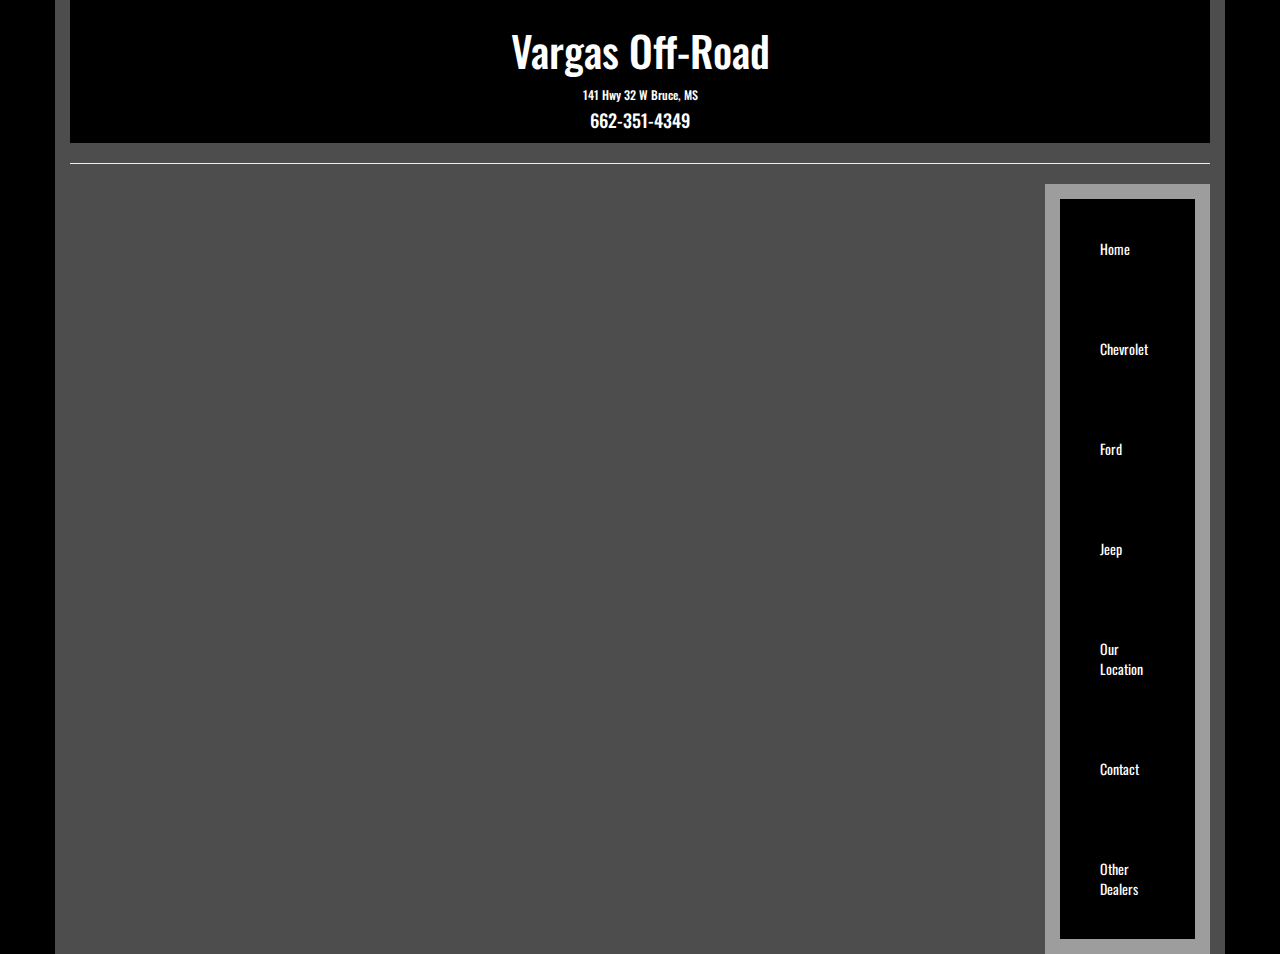
==== index.html @ dee40740 "first shot at img and info" ====
<!DOCTYPE html>
<html lang="en">

<head>
    <meta charset="UTF-8">
    <meta name="viewport" content="width=device-width, initial-scale=1.0">
    <meta http-equiv="X-UA-Compatible" content="ie=edge">
    <title> Vargas Off-Road </title>
    <link href="https://maxcdn.bootstrapcdn.com/bootstrap/3.3.7/css/bootstrap.min.css" rel="stylesheet" integrity="sha384-BVYiiSIFeK1dGmJRAkycuHAHRg32OmUcww7on3RYdg4Va+PmSTsz/K68vbdEjh4u"
        crossorigin="anonymous">
    <link href="https://maxcdn.bootstrapcdn.com/bootstrap/3.3.7/css/bootstrap.min.css">
    <link rel="stylesheet" href="vendor/font-awesome-4.7.0/css/font-awesome.css">
    <link href="https://fonts.googleapis.com/css?family=Oswald" rel="stylesheet">
    <link rel="stylesheet" href="style.css">
</head>

<body>
    <div class="container">
        <div class="row">
            <div class="col-lg-12">
                <div class="BRAND">
                    <h1> Vargas Off-Road </h1>
                    <h6> 141 Hwy 32 W Bruce, MS</h6>
                    <h4>662-351-4349</h4>
                </div>
            </div>
        </div>
        <hr>
        <div class="row">
            <div class="col-lg-10">
                <div class="vehicles"></div>
            </div>
            <div class="col-lg-2">
                <div class="side-bar">
                    <a onclick="document.location.reload()"> Home </a>
                    <a> Chevrolet </a>
                    <a> Ford </a>
                    <a> Jeep </a>
                    <a> Our Location </a>
                    <a> Contact </a>
                    <a> Other Dealers </a>
                </div>
            </div>
        </div>
    </div>

    <script src="vendor/jquery.js"></script>
    <script src="vendor/bootstrap-3.3.7-dist/js/bootstrap.js"></script>
    <script src="index.js"></script>
</body>

</html>
---- style.css ----
body {
    font-family: 'Oswald', sans-serif;
    background-color: #000000;
    background-attachment: fixed;
    background-size: cover;
    color: #d8d8d8;
}
.container {
    background-color: rgba(255, 255, 255, 0.3);
}
.BRAND {
    background-color: rgb(0, 0, 0);
    color: white;
    padding: 2px;
    text-align: center;
    position: static;
}
.BRAND h1 {
    padding: 5px;
    font-size: 3em;
}

/* ******************************************* SIDE-BAR ************************************************* */
.side-bar {
    background-color: rgba(255, 255, 255, 0.45);
    padding: 15px;
}
.side-bar a {
    background-color: #000000;
    color: white;
    padding: 40px;
    display: block;
}
.side-bar a:hover {
    background-color: rgb(0, 0, 255);
    cursor: default;
}

/* ***************************************** VEHICLES *************************************************** */

/*  vehicle IMG */
img {
    padding: 20px;
    width: 26em;
    height: 20em;
    border-radius: 15%;
    border-style: solid;
    border-color: black;
    border-width: 1px;
}
/* ADD TO CART ----------------------------------------- */
#add-to-cart {
    border: none;
    padding: 15px;
    background-color: black;
    color: white;
}
#add-to-cart:hover {
    background-color: blue;
}
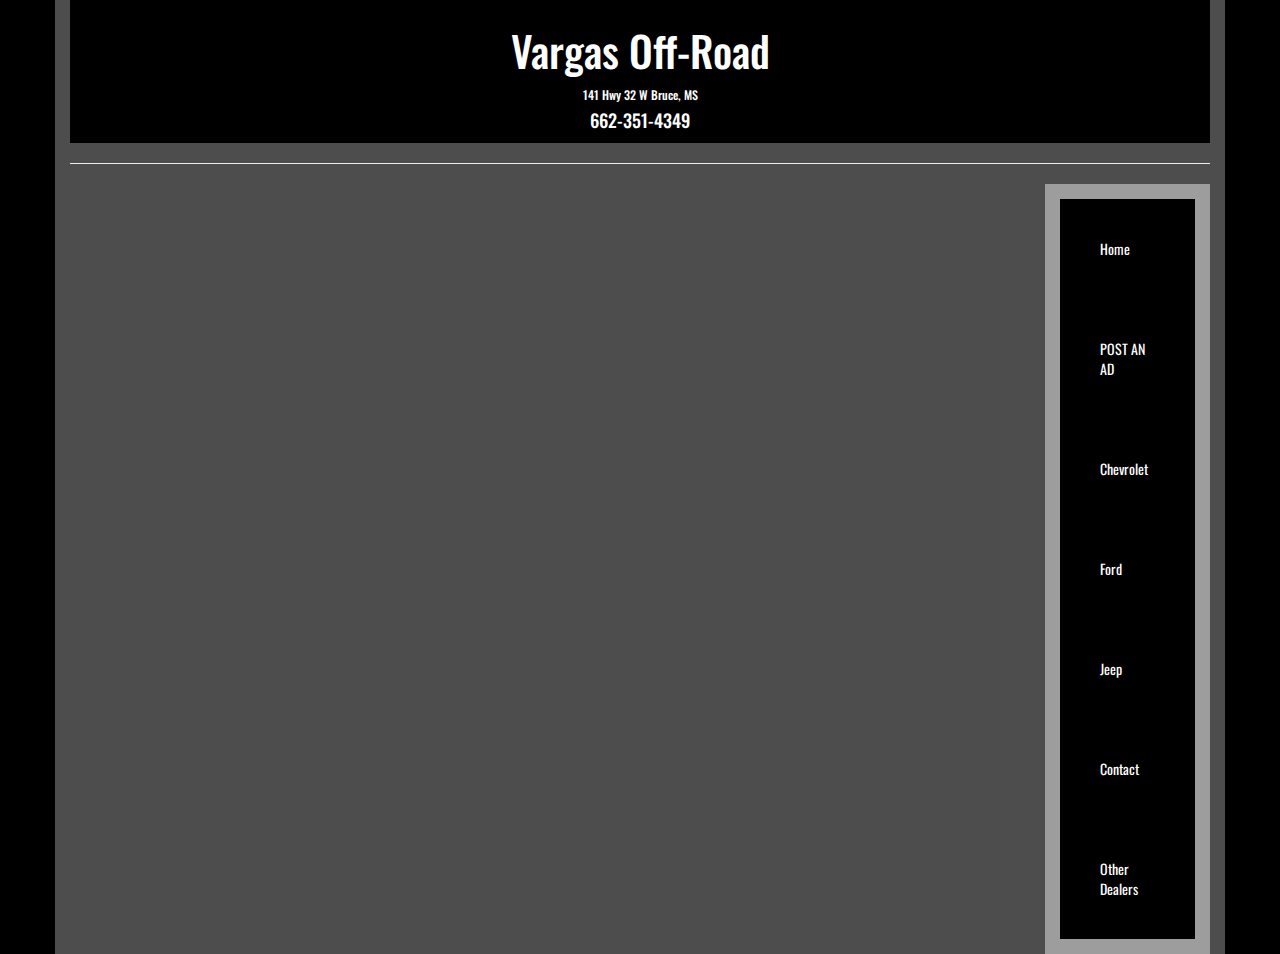
==== commit 4e1dcfd5: "Function to take away from stock does not work, i dont know why. no good point." ====
--- a/index.html
+++ b/index.html
@@ -28,25 +28,25 @@
         <hr>
         <div class="row">
             <div class="col-lg-10">
-                <div class="vehicles"></div>
+                <div class="main-content"></div>
             </div>
             <div class="col-lg-2">
                 <div class="side-bar">
                     <a onclick="document.location.reload()"> Home </a>
-                    <a> Chevrolet </a>
-                    <a> Ford </a>
-                    <a> Jeep </a>
-                    <a> Our Location </a>
-                    <a> Contact </a>
-                    <a> Other Dealers </a>
+                    <a id="post-link"> POST AN AD </a>
+                    <a id="chevy-link"> Chevrolet </a>
+                    <a id="ford-link"> Ford </a>
+                    <a id="jeep-link"> Jeep </a>
+                    <a id="contact-link"> Contact </a>
+                    <a id="contact-link"> Other Dealers </a>
                 </div>
             </div>
         </div>
     </div>
 
-    <script src="vendor/jquery.js"></script>
-    <script src="vendor/bootstrap-3.3.7-dist/js/bootstrap.js"></script>
-    <script src="index.js"></script>
+    <script src=" vendor/jquery.js "></script>
+    <script src="vendor/bootstrap-3.3.7-dist/js/bootstrap.js "></script>
+    <script src="index.js "></script>
 </body>
 
 </html>--- a/style.css
+++ b/style.css
@@ -48,13 +48,38 @@
     border-color: black;
     border-width: 1px;
 }
-/* ADD TO CART ----------------------------------------- */
-#add-to-cart {
-    border: none;
-    padding: 15px;
+
+/* Site Front -----------------------------------*/
+.site-front {
+    background-image: url(http://pictures.dealer.com/l/lewisvilleautoplexpreowned/0825/3212dbdca155ed34f9c0063a8f708da7x.jpg);
+    background-position-x: 50%;
+    background-size: cover;
+    height: 60em;
+    padding: 0.2px;
+}
+.site-front h1 {
+    padding: 20px;
+    text-align: center;
+    color: white;
     background-color: black;
+}
+.site-front h2 {
+    padding: 20px;
+    text-align: center;
     color: white;
+    background-color: black;
+    margin-top: 18em;
 }
-#add-to-cart:hover {
-    background-color: blue;
+.site-front #arrow-right {
+    width: 3em;
 }
+
+/* BUY ----------------------------------------*/
+#buy-vehicle {
+    color: black;
+}
+
+/* MAIN CONTENT ---------------------------------------------------*/
+.main-content {
+    text-align: center;
+}
